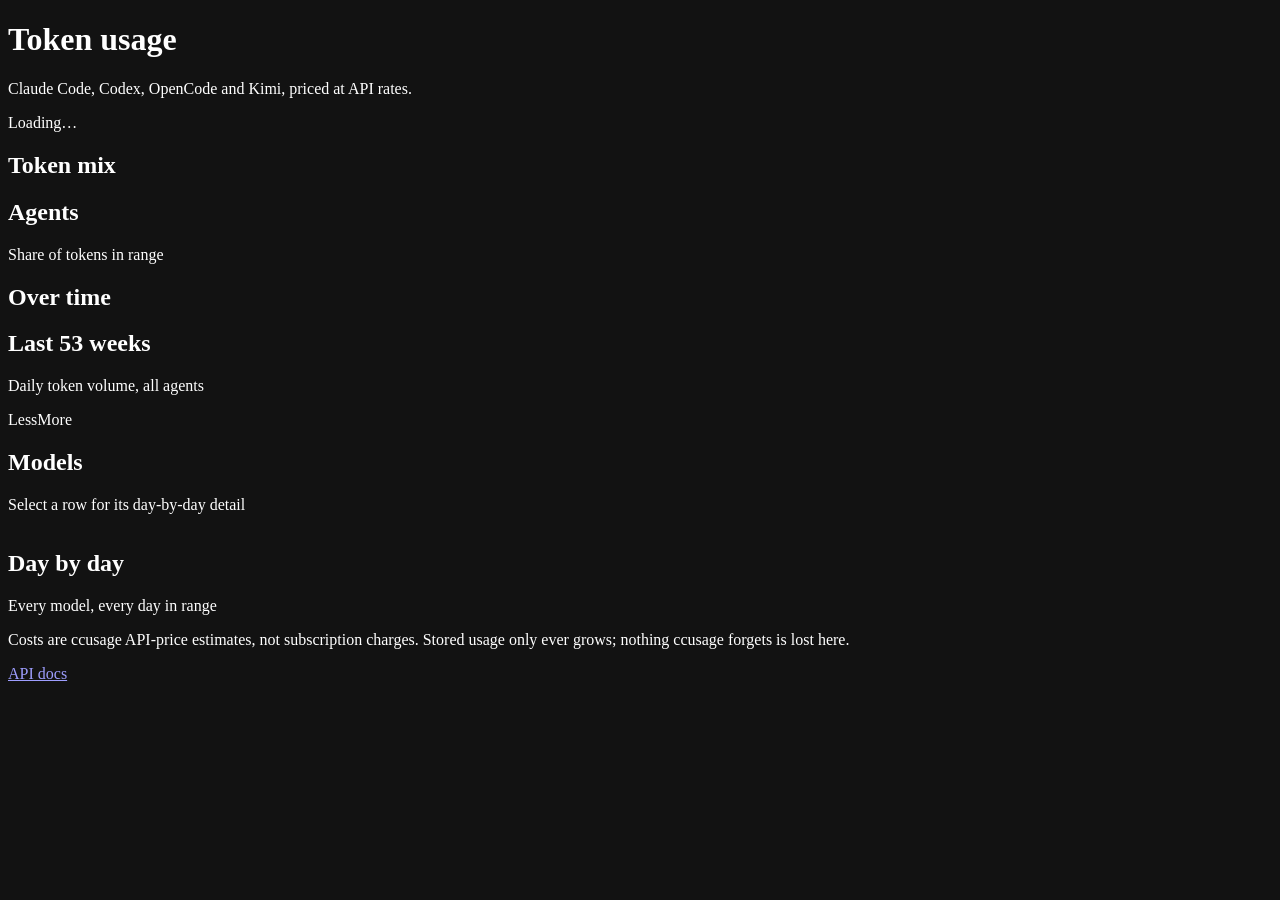
==== crates/server/web/index.html @ d68400e2 "Split into a Cargo workspace: crates/server and crates/cli The dashboard server (binary tokens) move" ====
<!doctype html>
<html lang="en">
<head>
    <meta charset="utf-8">
    <meta name="viewport" content="width=device-width, initial-scale=1">
    <meta name="color-scheme" content="dark">
    <title>Token usage</title>
    <link rel="icon" href="data:image/svg+xml,%3Csvg xmlns='http://www.w3.org/2000/svg' viewBox='0 0 8 8'%3E%3Crect width='8' height='8' fill='%234a4278'/%3E%3Crect x='2' y='2' width='4' height='4' fill='%23c6b6f8'/%3E%3C/svg%3E">
    <link rel="stylesheet" href="/css/app.css">
    <script type="module" src="/js/main.js"></script>
</head>
<body>
<main class="page">
    <header class="masthead">
        <div class="masthead-title">
            <h1>Token usage</h1>
            <p class="lede">Claude Code, Codex, OpenCode and Kimi, priced at API rates.</p>
        </div>
        <p class="status" id="status" aria-live="polite">Loading…</p>
    </header>

    <nav class="filters" aria-label="Filters">
        <div class="segmented" id="range-filter" role="group" aria-label="Time range"></div>
        <div class="segmented" id="agent-filter" role="group" aria-label="Agent"></div>
    </nav>

    <section class="card kpis" id="kpis" aria-label="Totals"></section>

    <div class="grid-2">
        <section class="card" aria-labelledby="composition-title">
            <header class="card-head">
                <div>
                    <h2 id="composition-title">Token mix</h2>
                    <p class="card-sub" id="composition-sub"></p>
                </div>
            </header>
            <div id="composition"></div>
        </section>

        <section class="card" aria-labelledby="agents-title">
            <header class="card-head">
                <div>
                    <h2 id="agents-title">Agents</h2>
                    <p class="card-sub">Share of tokens in range</p>
                </div>
            </header>
            <div id="agents"></div>
        </section>
    </div>

    <section class="card" aria-labelledby="trend-title">
        <header class="card-head">
            <div>
                <h2 id="trend-title">Over time</h2>
                <p class="card-sub" id="trend-sub"></p>
            </div>
            <div class="segmented segmented-small" id="trend-metric" role="group" aria-label="Chart metric"></div>
        </header>
        <div class="legend" id="trend-legend"></div>
        <div class="chart" id="trend"></div>
    </section>

    <section class="card" aria-labelledby="heatmap-title">
        <header class="card-head">
            <div>
                <h2 id="heatmap-title">Last 53 weeks</h2>
                <p class="card-sub">Daily token volume, all agents</p>
            </div>
            <div class="ramp" aria-hidden="true">
                <span>Less</span><i class="l0"></i><i class="l1"></i><i class="l2"></i><i class="l3"></i><i class="l4"></i><span>More</span>
            </div>
        </header>
        <div class="heatmap-scroll"><div class="heatmap" id="heatmap"></div></div>
    </section>

    <section class="card card-flush" aria-labelledby="models-title">
        <header class="card-head card-head-padded">
            <div>
                <h2 id="models-title">Models</h2>
                <p class="card-sub">Select a row for its day-by-day detail</p>
            </div>
        </header>
        <div class="table-scroll">
            <table class="models" id="models"></table>
        </div>
    </section>

    <section class="card" aria-labelledby="days-title">
        <header class="card-head">
            <div>
                <h2 id="days-title">Day by day</h2>
                <p class="card-sub">Every model, every day in range</p>
            </div>
        </header>
        <div class="days" id="days"></div>
    </section>

    <footer class="footer">
        <p>Costs are ccusage API-price estimates, not subscription charges. Stored usage only ever grows; nothing ccusage forgets is lost here.</p>
        <p id="footer-meta"></p>
        <p><a href="/api">API docs</a></p>
    </footer>
</main>
<div class="tooltip" id="tooltip" role="tooltip" hidden></div>
</body>
</html>
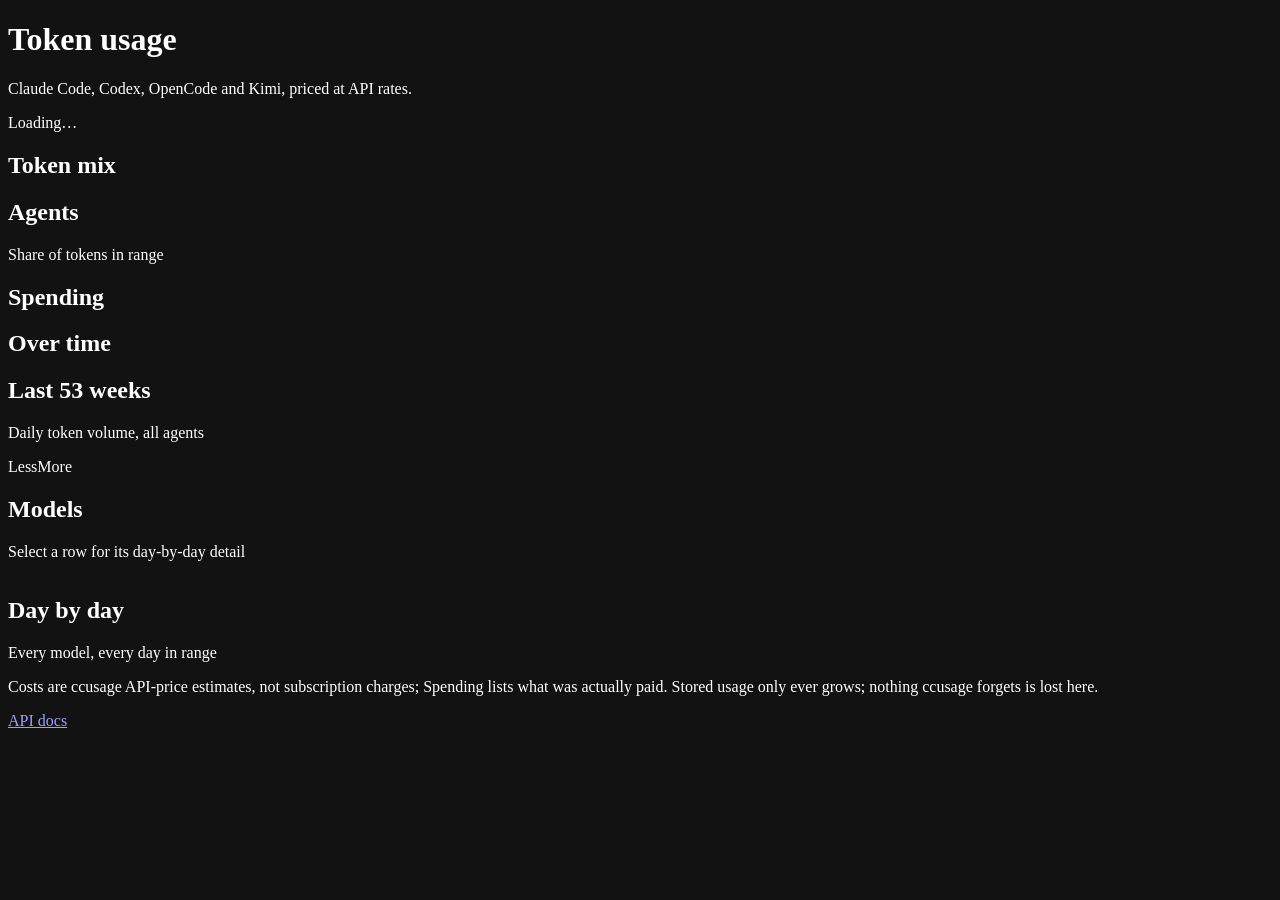
==== commit bdfa3a6e: "Spending: what was actually paid, next to usage at API prices A payments table (one row per charge: " ====
--- a/crates/server/web/index.html
+++ b/crates/server/web/index.html
@@ -48,6 +48,16 @@
         </section>
     </div>
 
+    <section class="card" aria-labelledby="spending-title">
+        <header class="card-head">
+            <div>
+                <h2 id="spending-title">Spending</h2>
+                <p class="card-sub" id="spending-sub"></p>
+            </div>
+        </header>
+        <div id="spending"></div>
+    </section>
+
     <section class="card" aria-labelledby="trend-title">
         <header class="card-head">
             <div>
@@ -96,7 +106,7 @@
     </section>
 
     <footer class="footer">
-        <p>Costs are ccusage API-price estimates, not subscription charges. Stored usage only ever grows; nothing ccusage forgets is lost here.</p>
+        <p>Costs are ccusage API-price estimates, not subscription charges; Spending lists what was actually paid. Stored usage only ever grows; nothing ccusage forgets is lost here.</p>
         <p id="footer-meta"></p>
         <p><a href="/api">API docs</a></p>
     </footer>
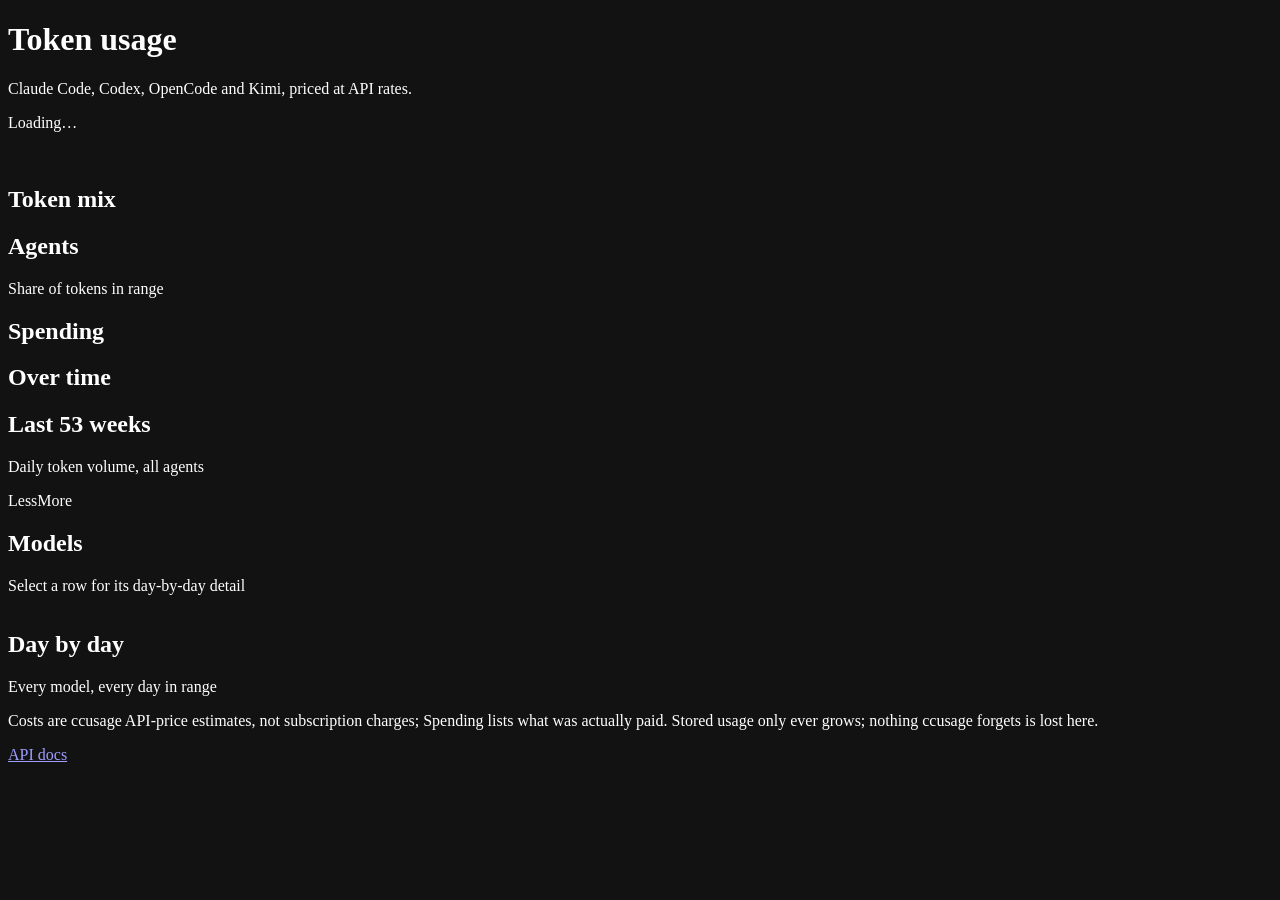
==== commit cc9b8082: "Dashboard: pixel shark on the KPI card's corner A 54 x 49 pixel-art shark (SVG, crisp edges) lying d" ====
--- a/crates/server/web/index.html
+++ b/crates/server/web/index.html
@@ -24,7 +24,10 @@
         <div class="segmented" id="agent-filter" role="group" aria-label="Agent"></div>
     </nav>
 
-    <section class="card kpis" id="kpis" aria-label="Totals"></section>
+    <div class="kpis-corner">
+        <section class="card kpis" id="kpis" aria-label="Totals"></section>
+        <img class="shark" src="/icons/shark.svg" alt="">
+    </div>
 
     <div class="grid-2">
         <section class="card" aria-labelledby="composition-title">
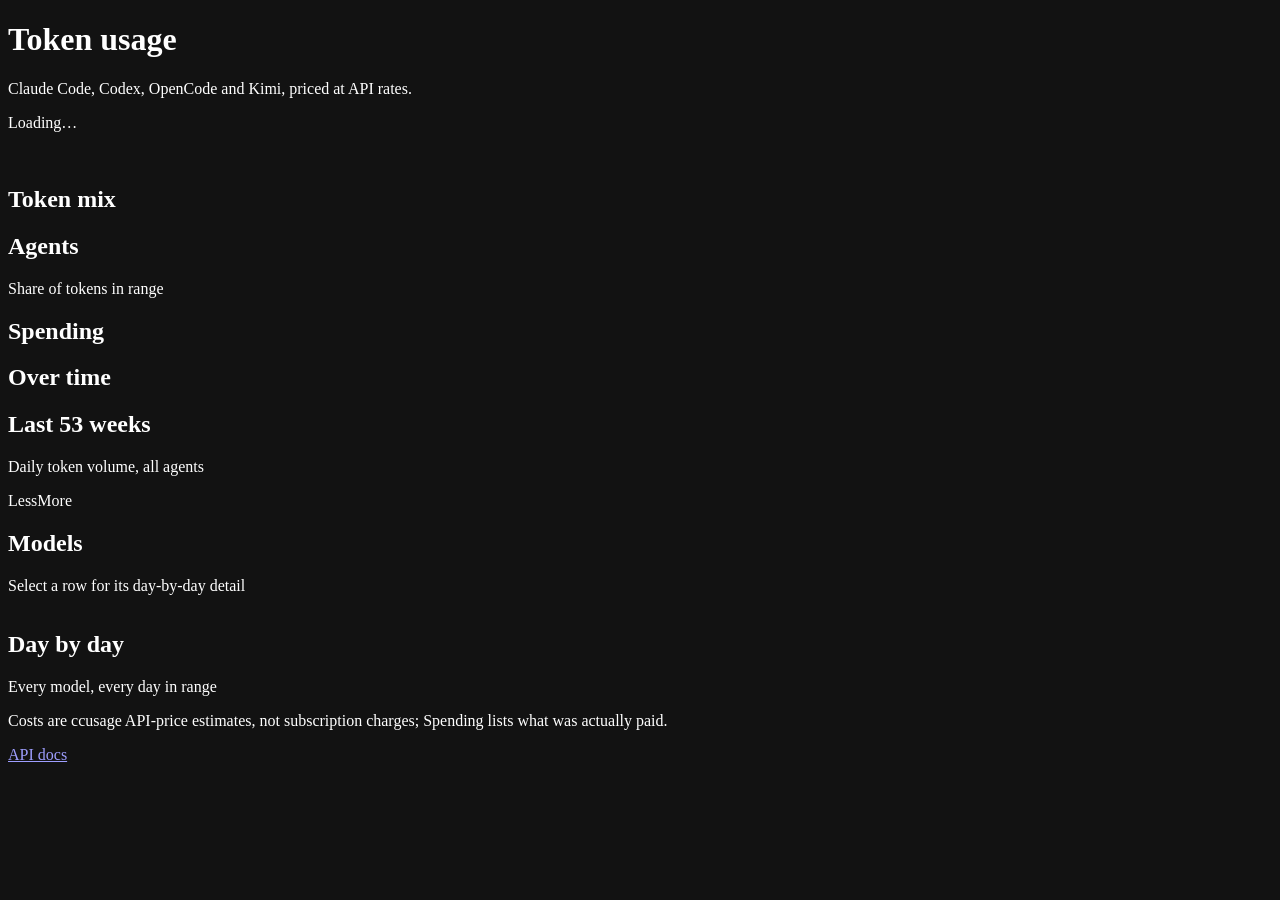
==== commit 3800499b: "Dashboard: whole shark on screen, no launch markers on phones, shorter footer Where the window is to" ====
--- a/crates/server/web/index.html
+++ b/crates/server/web/index.html
@@ -109,7 +109,7 @@
     </section>
 
     <footer class="footer">
-        <p>Costs are ccusage API-price estimates, not subscription charges; Spending lists what was actually paid. Stored usage only ever grows; nothing ccusage forgets is lost here.</p>
+        <p>Costs are ccusage API-price estimates, not subscription charges; Spending lists what was actually paid.</p>
         <p id="footer-meta"></p>
         <p><a href="/api">API docs</a></p>
     </footer>
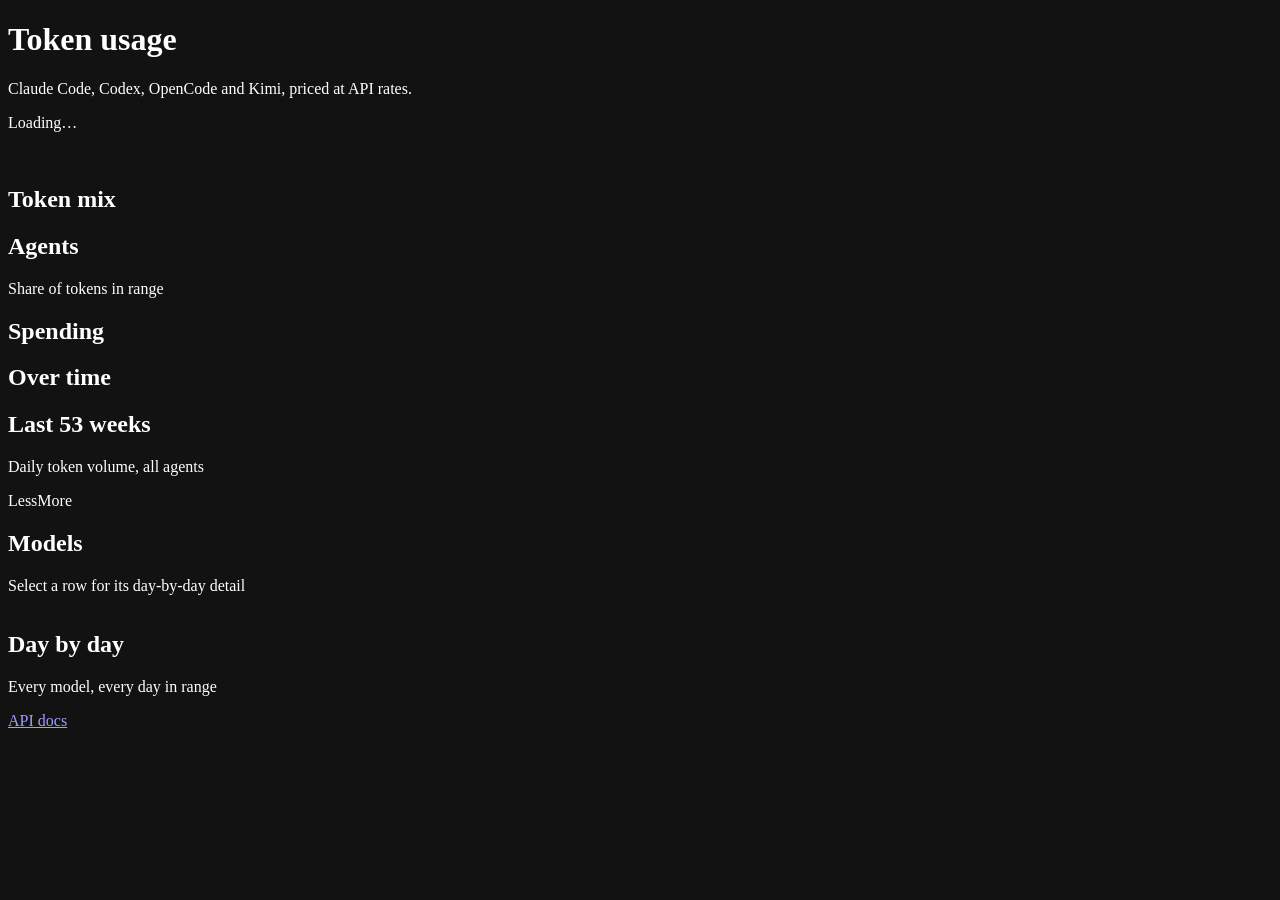
==== commit 143355ce: "Dashboard: Devin logo and name, quieter footer Devin shows as "Devin" with its mark under Agents, Sp" ====
--- a/crates/server/web/index.html
+++ b/crates/server/web/index.html
@@ -109,7 +109,6 @@
     </section>
 
     <footer class="footer">
-        <p>Costs are ccusage API-price estimates, not subscription charges; Spending lists what was actually paid.</p>
         <p id="footer-meta"></p>
         <p><a href="/api">API docs</a></p>
     </footer>
